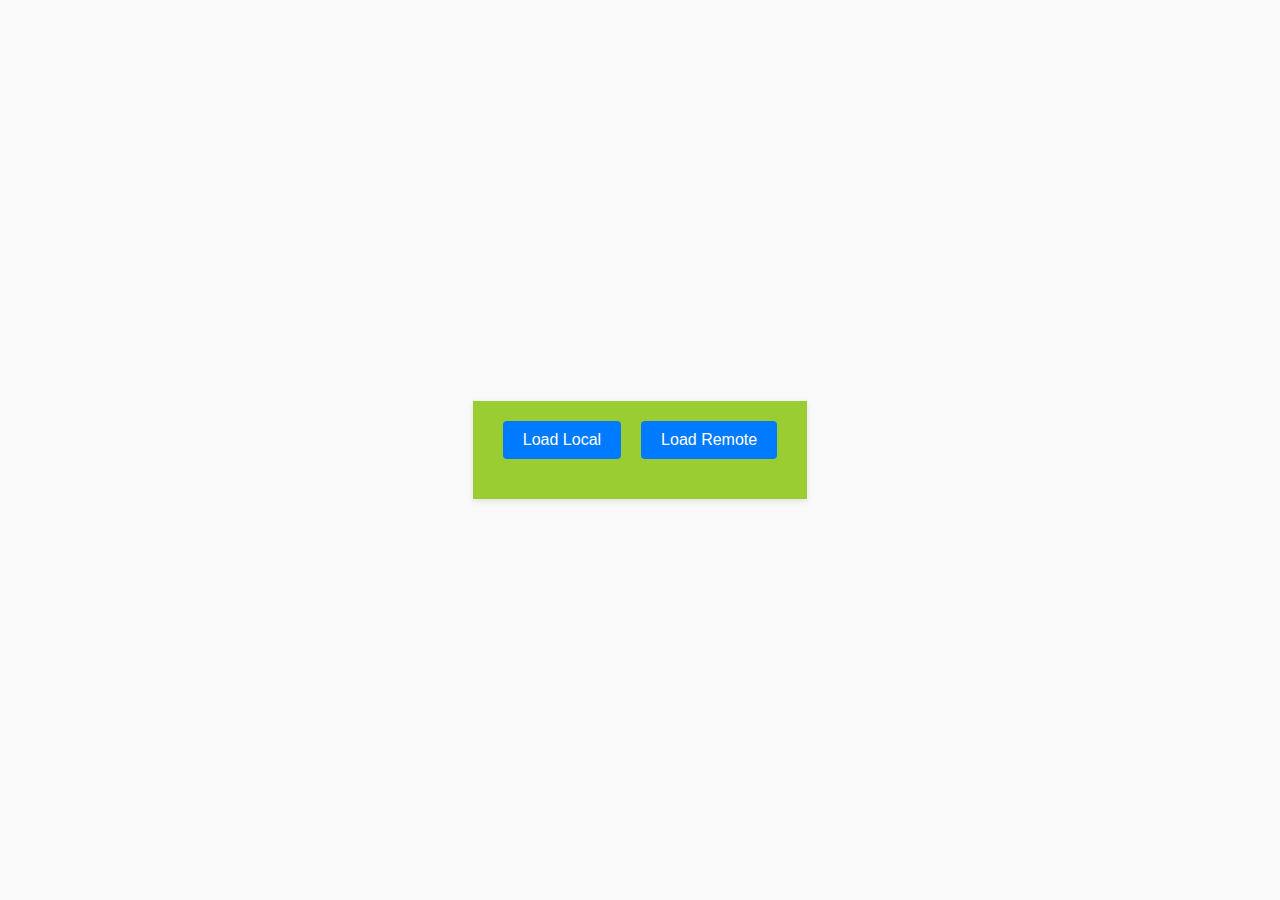
==== index.html @ 13369792 "Add files via upload" ====
<!DOCTYPE html>
<html lang="en">

<head>
    <meta charset="UTF-8">
    <meta name="viewport" content="width=device-width, initial-scale=1.0">
    <title>Custom Card Example</title>
    <link rel="stylesheet" href="styles.css">
</head>

<body>
    <div class="container">
        <div class="buttons">
            <button id="loadLocal">Load Local</button>
            <button id="loadRemote">Load Remote</button>
        </div>
        <div id="cardContainer"></div>
    </div>
    <script src="script.js"></script>
</body>

</html>
---- styles.css ----
body {
    font-family: Arial, sans-serif;
    margin: 0;
    padding: 0;
    display: flex;
    justify-content: center;
    align-items: center;
    height: 100vh;
    background-color: #f9f9f9;
}

.container {
    max-width: 500px;
    padding: 20px;
    box-shadow: 0 2px 6px rgba(0, 0, 0, 0.1);
    background-color: yellowgreen;
}

.buttons {
    display: flex;
    justify-content: center;
    margin-bottom: 20px;
}

button {
    margin: 0 10px;
    padding: 10px 20px;
    font-size: 16px;
    cursor: pointer;
    background-color: #007bff;
    color: #fff;
    border: none;
    border-radius: 4px;
}

.card {
    margin-bottom: 20px;
    padding: 20px;
    border: 1px solid #ddd;
    border-radius: 4px;
    background-color: #fff;
}

h2 {
    margin-top: 0;
    margin-bottom: 10px;
}

img {
    max-width: 100%;
    height: auto;
}

p {
    margin: 0;
    margin-bottom: 10px;
}

a {
    color: #007bff;
    text-decoration: none;
}

a:hover {
    text-decoration: underline;
}
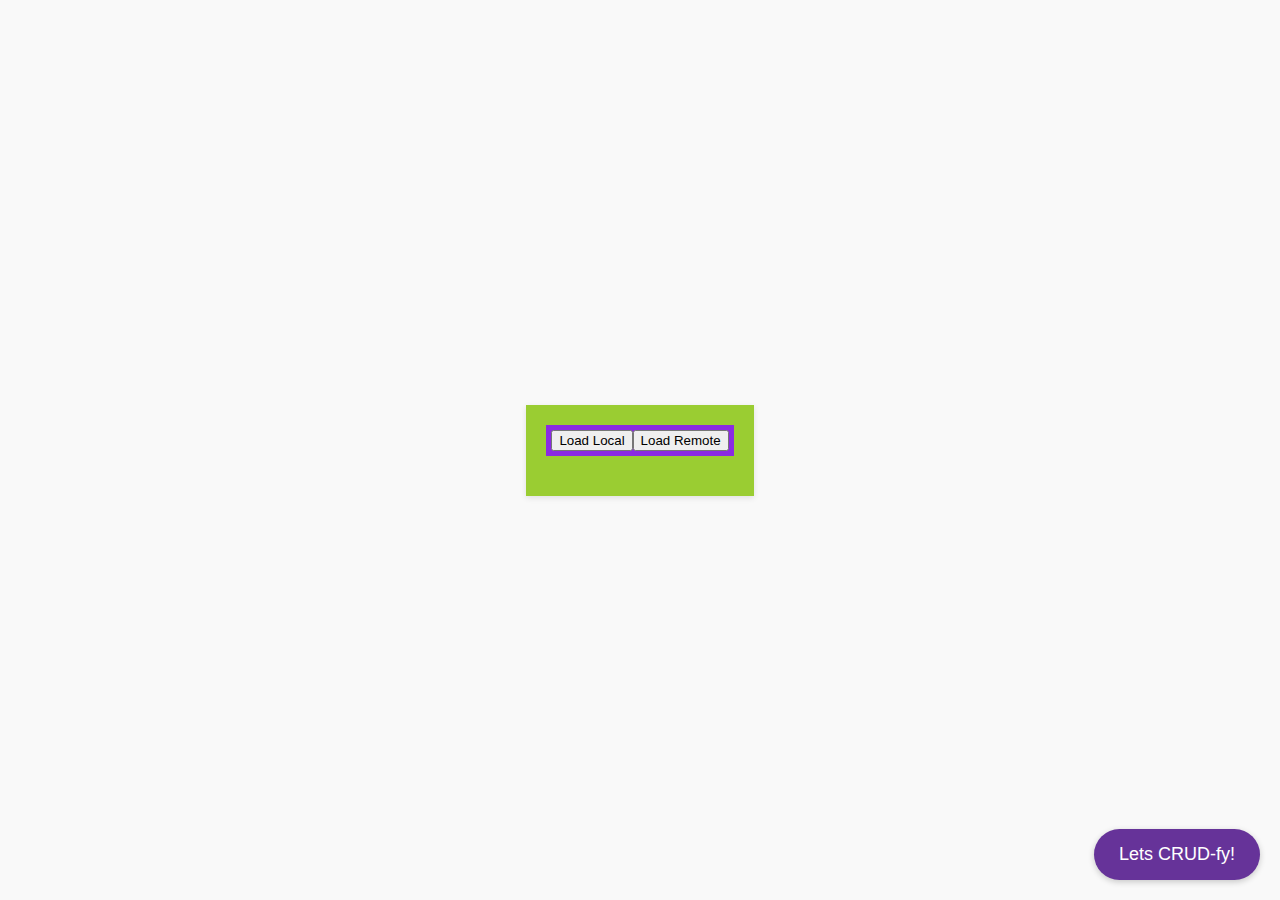
==== commit e114116b: "Update index.html" ====
--- a/index.html
+++ b/index.html
@@ -16,7 +16,11 @@
         </div>
         <div id="cardContainer"></div>
     </div>
+
+    <a href="crud.html" class="crud-link">
+        <button class="animated-button">Lets CRUD-fy!</button>
+    </a>
     <script src="script.js"></script>
 </body>
 
-</html>+</html>
--- a/styles.css
+++ b/styles.css
@@ -1,5 +1,5 @@
 body {
-    font-family: Arial, sans-serif;
+    font-family: "Comic Sans MS", cursive;;
     margin: 0;
     padding: 0;
     display: flex;
@@ -20,17 +20,25 @@
     display: flex;
     justify-content: center;
     margin-bottom: 20px;
+    padding: 5px;
+    background-color: blueviolet;
+    color: palegreen;
 }
 
-button {
-    margin: 0 10px;
-    padding: 10px 20px;
-    font-size: 16px;
-    cursor: pointer;
-    background-color: #007bff;
+.animated-button {
+    position: absolute;
+    bottom: 20px;
+    right: 20px;
+    padding: 15px 25px;
+    font-size: 18px;
+    background-color: rebeccapurple;
     color: #fff;
     border: none;
-    border-radius: 4px;
+    border-radius: 50px;
+    border-color: red;
+    text-decoration: none;
+    transition: background-color 0.3s ease;
+     box-shadow: 0 2px 6px rgba(0, 0, 0, 0.2);
 }
 
 .card {
@@ -63,4 +71,11 @@
 
 a:hover {
     text-decoration: underline;
-}+}
+.container {
+    position: relative;
+}
+
+.animation-button:hover {
+    background-color: #0056b3;
+}
